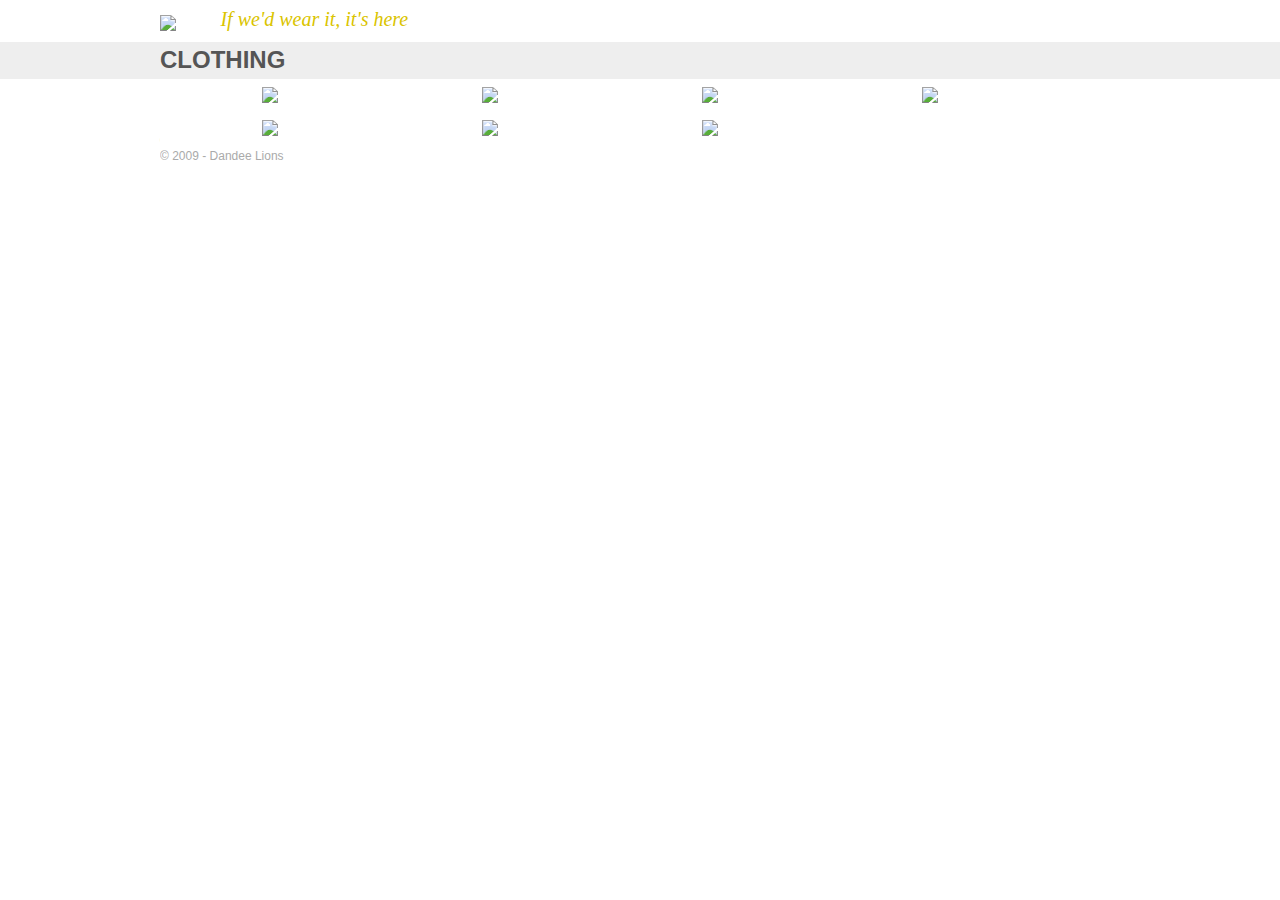
==== site/index.html @ 608c1c5a "Lots of new designs" ====
<!DOCTYPE html PUBLIC "-//W3C//DTD XHTML 1.0 Transitional//EN" "http://www.w3.org/TR/xhtml1/DTD/xhtml1-transitional.dtd">
<html>
  <head>
    <title>Dandee Lions : Clothing - If we'd wear it, it's here</title>
    <link href="stylesheets/application.css" media="all" rel="stylesheet" type="text/css"/><link href="stylesheets/960.css" media="all" rel="stylesheet" type="text/css"/><link href="stylesheets/reset-min.css" media="all" rel="stylesheet" type="text/css"/>
  </head>
  <body>
    <div id='header'>
      <div class='container_12 clearfix'>
        <img src='/images/dandee-lions-logo.png' />
        <span class='slogan'>If we'd wear it, it's here</span>
      </div>
    </div>
    <div id='navigation'>
      <div class='container_12 clearfix'>
        <span class='item'>Clothing</span>
      </div>
    </div>
    <div id='content'>
      <div class='container_12 clearfix'>
        <div class='design grid_3'>
          <img src='/images/designs/tm-logo-abdominal.png' />
        </div>
        <div class='design grid_3'>
          <img src='/images/designs/tax-payer.png' />
        </div>
        <div class='design grid_3'>
          <img src='/images/designs/ass-u-me.png' />
        </div>
        <div class='design grid_3'>
          <img src='/images/designs/word.png' />
        </div>
        <div class='design grid_3'>
          <img src='/images/designs/choosy-heretics.png' />
        </div>
        <div class='design grid_3'>
          <img src='/images/designs/life-without-pointers.png' />
        </div>
        <div class='design grid_3'>
          <img src='/images/designs/qr-code.png' />
        </div>
      </div>
    </div>
    <div id='footer'>
      <div class='container_12 clearfix'>
        &copy; 2009 - Dandee Lions
      </div>
    </div>
  </body>
</html>
---- site/stylesheets/application.css ----
body {
  font: normal 1em/1.5em 'Helvetica Neue', Helvetica, 'Liberation Sans', Arial, sans-serif; }

#header {
  padding: 1ex 0; }
  #header img {
    vertical-align: -20%; }
  #header .slogan {
    padding: 0 0 0 2em;
    font: italic 1.25em Georgia, serif;
    color: #dac400; }

#navigation {
  font-size: 1.5em;
  padding: .5ex 0;
  background-color: #eee; }
  #navigation .item {
    color: #555;
    text-transform: uppercase;
    font-weight: bold; }

#content .design {
  text-align: center;
  margin: 1ex 0; }

#footer {
  font-size: 75%;
  color: #aaa; }
---- site/stylesheets/960.css ----
/*
	960 Grid System ~ Core CSS.
	Learn more ~ http://960.gs/

	Licensed under GPL and MIT.
*/

/* `Containers
----------------------------------------------------------------------------------------------------*/

.container_12,
.container_16 {
	margin-left: auto;
	margin-right: auto;
	width: 960px;
}

/* `Grid >> Global
----------------------------------------------------------------------------------------------------*/

.grid_1,
.grid_2,
.grid_3,
.grid_4,
.grid_5,
.grid_6,
.grid_7,
.grid_8,
.grid_9,
.grid_10,
.grid_11,
.grid_12,
.grid_13,
.grid_14,
.grid_15,
.grid_16 {
	display: inline;
	float: left;
	margin-left: 10px;
	margin-right: 10px;
}

.container_12 .grid_3,
.container_16 .grid_4 {
	width: 220px;
}

.container_12 .grid_6,
.container_16 .grid_8 {
	width: 460px;
}

.container_12 .grid_9,
.container_16 .grid_12 {
	width: 700px;
}

.container_12 .grid_12,
.container_16 .grid_16 {
	width: 940px;
}

/* `Grid >> Children (Alpha ~ First, Omega ~ Last)
----------------------------------------------------------------------------------------------------*/

.alpha {
	margin-left: 0;
}

.omega {
	margin-right: 0;
}

/* `Grid >> 12 Columns
----------------------------------------------------------------------------------------------------*/

.container_12 .grid_1 {
	width: 60px;
}

.container_12 .grid_2 {
	width: 140px;
}

.container_12 .grid_4 {
	width: 300px;
}

.container_12 .grid_5 {
	width: 380px;
}

.container_12 .grid_7 {
	width: 540px;
}

.container_12 .grid_8 {
	width: 620px;
}

.container_12 .grid_10 {
	width: 780px;
}

.container_12 .grid_11 {
	width: 860px;
}

/* `Grid >> 16 Columns
----------------------------------------------------------------------------------------------------*/

.container_16 .grid_1 {
	width: 40px;
}

.container_16 .grid_2 {
	width: 100px;
}

.container_16 .grid_3 {
	width: 160px;
}

.container_16 .grid_5 {
	width: 280px;
}

.container_16 .grid_6 {
	width: 340px;
}

.container_16 .grid_7 {
	width: 400px;
}

.container_16 .grid_9 {
	width: 520px;
}

.container_16 .grid_10 {
	width: 580px;
}

.container_16 .grid_11 {
	width: 640px;
}

.container_16 .grid_13 {
	width: 760px;
}

.container_16 .grid_14 {
	width: 820px;
}

.container_16 .grid_15 {
	width: 880px;
}

/* `Prefix Extra Space >> Global
----------------------------------------------------------------------------------------------------*/

.container_12 .prefix_3,
.container_16 .prefix_4 {
	padding-left: 240px;
}

.container_12 .prefix_6,
.container_16 .prefix_8 {
	padding-left: 480px;
}

.container_12 .prefix_9,
.container_16 .prefix_12 {
	padding-left: 720px;
}

/* `Prefix Extra Space >> 12 Columns
----------------------------------------------------------------------------------------------------*/

.container_12 .prefix_1 {
	padding-left: 80px;
}

.container_12 .prefix_2 {
	padding-left: 160px;
}

.container_12 .prefix_4 {
	padding-left: 320px;
}

.container_12 .prefix_5 {
	padding-left: 400px;
}

.container_12 .prefix_7 {
	padding-left: 560px;
}

.container_12 .prefix_8 {
	padding-left: 640px;
}

.container_12 .prefix_10 {
	padding-left: 800px;
}

.container_12 .prefix_11 {
	padding-left: 880px;
}

/* `Prefix Extra Space >> 16 Columns
----------------------------------------------------------------------------------------------------*/

.container_16 .prefix_1 {
	padding-left: 60px;
}

.container_16 .prefix_2 {
	padding-left: 120px;
}

.container_16 .prefix_3 {
	padding-left: 180px;
}

.container_16 .prefix_5 {
	padding-left: 300px;
}

.container_16 .prefix_6 {
	padding-left: 360px;
}

.container_16 .prefix_7 {
	padding-left: 420px;
}

.container_16 .prefix_9 {
	padding-left: 540px;
}

.container_16 .prefix_10 {
	padding-left: 600px;
}

.container_16 .prefix_11 {
	padding-left: 660px;
}

.container_16 .prefix_13 {
	padding-left: 780px;
}

.container_16 .prefix_14 {
	padding-left: 840px;
}

.container_16 .prefix_15 {
	padding-left: 900px;
}

/* `Suffix Extra Space >> Global
----------------------------------------------------------------------------------------------------*/

.container_12 .suffix_3,
.container_16 .suffix_4 {
	padding-right: 240px;
}

.container_12 .suffix_6,
.container_16 .suffix_8 {
	padding-right: 480px;
}

.container_12 .suffix_9,
.container_16 .suffix_12 {
	padding-right: 720px;
}

/* `Suffix Extra Space >> 12 Columns
----------------------------------------------------------------------------------------------------*/

.container_12 .suffix_1 {
	padding-right: 80px;
}

.container_12 .suffix_2 {
	padding-right: 160px;
}

.container_12 .suffix_4 {
	padding-right: 320px;
}

.container_12 .suffix_5 {
	padding-right: 400px;
}

.container_12 .suffix_7 {
	padding-right: 560px;
}

.container_12 .suffix_8 {
	padding-right: 640px;
}

.container_12 .suffix_10 {
	padding-right: 800px;
}

.container_12 .suffix_11 {
	padding-right: 880px;
}

/* `Suffix Extra Space >> 16 Columns
----------------------------------------------------------------------------------------------------*/

.container_16 .suffix_1 {
	padding-right: 60px;
}

.container_16 .suffix_2 {
	padding-right: 120px;
}

.container_16 .suffix_3 {
	padding-right: 180px;
}

.container_16 .suffix_5 {
	padding-right: 300px;
}

.container_16 .suffix_6 {
	padding-right: 360px;
}

.container_16 .suffix_7 {
	padding-right: 420px;
}

.container_16 .suffix_9 {
	padding-right: 540px;
}

.container_16 .suffix_10 {
	padding-right: 600px;
}

.container_16 .suffix_11 {
	padding-right: 660px;
}

.container_16 .suffix_13 {
	padding-right: 780px;
}

.container_16 .suffix_14 {
	padding-right: 840px;
}

.container_16 .suffix_15 {
	padding-right: 900px;
}

/* `Clear Floated Elements
----------------------------------------------------------------------------------------------------*/

/* http://sonspring.com/journal/clearing-floats */

.clear {
	clear: both;
	display: block;
	overflow: hidden;
	width: 0;
	height: 0;
}

/* http://www.positioniseverything.net/easyclearing.html */

.clearfix:after {
	clear: both;
	content: '.';
	display: block;
	visibility: hidden;
	height: 0;
}

.clearfix {
	display: inline-block;
}

* html .clearfix {
	height: 1%;
}

.clearfix {
	display: block;
}
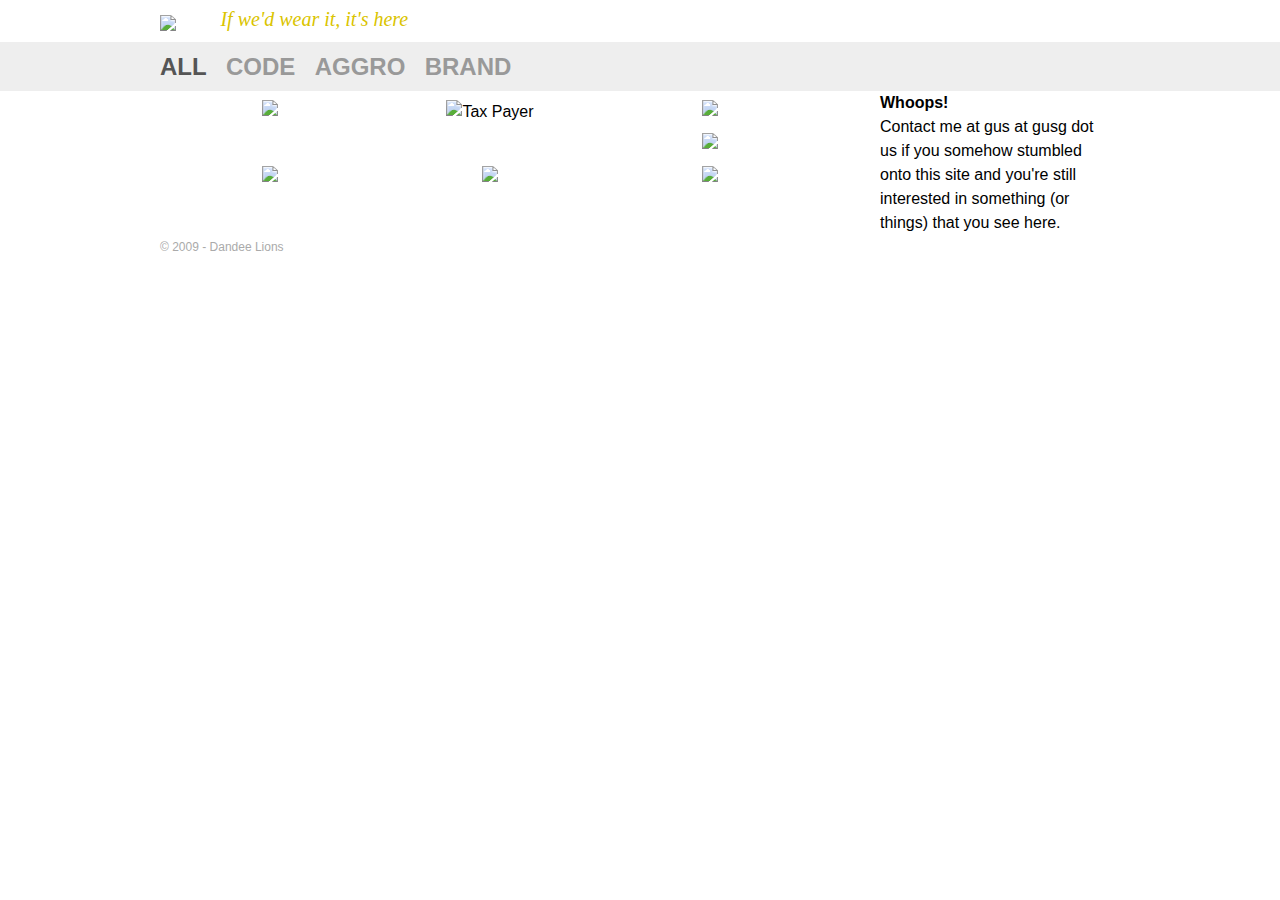
==== commit ce02a5e3: "Forgot to build last time" ====
--- a/site/index.html
+++ b/site/index.html
@@ -13,31 +13,40 @@
     </div>
     <div id='navigation'>
       <div class='container_12 clearfix'>
-        <span class='item'>Clothing</span>
+        <span class='filter active'>all</span>
+        <span class='filter'>code</span>
+        <span class='filter'>aggro</span>
+        <span class='filter'>brand</span>
       </div>
     </div>
     <div id='content'>
       <div class='container_12 clearfix'>
-        <div class='design grid_3'>
-          <img src='/images/designs/tm-logo-abdominal.png' />
+        <div class='grid_9 alpha'>
+          <div class='design grid_3 brand'>
+            <img src='/images/designs/tm-logo-abdominal.png' />
+          </div>
+          <div class='design grid_3 aggro'>
+            <img src='/images/designs/tax-payer.png' title='Tax Payer' />
+          </div>
+          <div class='design grid_3 code'>
+            <img src='/images/designs/ass-u-me.png' />
+          </div>
+          <div class='design grid_3 code'>
+            <img src='/images/designs/word.png' />
+          </div>
+          <div class='design grid_3 brand aggro'>
+            <img src='/images/designs/choosy-heretics.png' />
+          </div>
+          <div class='design grid_3 code'>
+            <img src='/images/designs/life-without-pointers.png' />
+          </div>
+          <div class='design grid_3 brand'>
+            <img src='/images/designs/qr-code.png' />
+          </div>
         </div>
-        <div class='design grid_3'>
-          <img src='/images/designs/tax-payer.png' />
-        </div>
-        <div class='design grid_3'>
-          <img src='/images/designs/ass-u-me.png' />
-        </div>
-        <div class='design grid_3'>
-          <img src='/images/designs/word.png' />
-        </div>
-        <div class='design grid_3'>
-          <img src='/images/designs/choosy-heretics.png' />
-        </div>
-        <div class='design grid_3'>
-          <img src='/images/designs/life-without-pointers.png' />
-        </div>
-        <div class='design grid_3'>
-          <img src='/images/designs/qr-code.png' />
+        <div class='grid_3 omega'>
+          <h3>Whoops!</h3>
+          Contact me at gus at gusg dot us if you somehow stumbled onto this site and you're still interested in something (or things) that you see here.
         </div>
       </div>
     </div>
@@ -47,4 +56,5 @@
       </div>
     </div>
   </body>
+  <script language="javascript" src="javascripts/jquery-1.3.2.min.js" type="text/javascript"></script><script language="javascript" src="javascripts/design_filter.js" type="text/javascript"></script>
 </html>
--- a/site/stylesheets/application.css
+++ b/site/stylesheets/application.css
@@ -12,13 +12,19 @@
 
 #navigation {
   font-size: 1.5em;
-  padding: .5ex 0;
+  padding: 1ex 0;
   background-color: #eee; }
-  #navigation .item {
-    color: #555;
+  #navigation .filter {
+    cursor: pointer;
+    padding: 0 1ex 0 0;
     text-transform: uppercase;
-    font-weight: bold; }
+    font-weight: bold;
+    color: #999; }
+    #navigation .filter.active {
+      color: #555; }
 
+#content h3 {
+  font-weight: bold; }
 #content .design {
   text-align: center;
   margin: 1ex 0; }
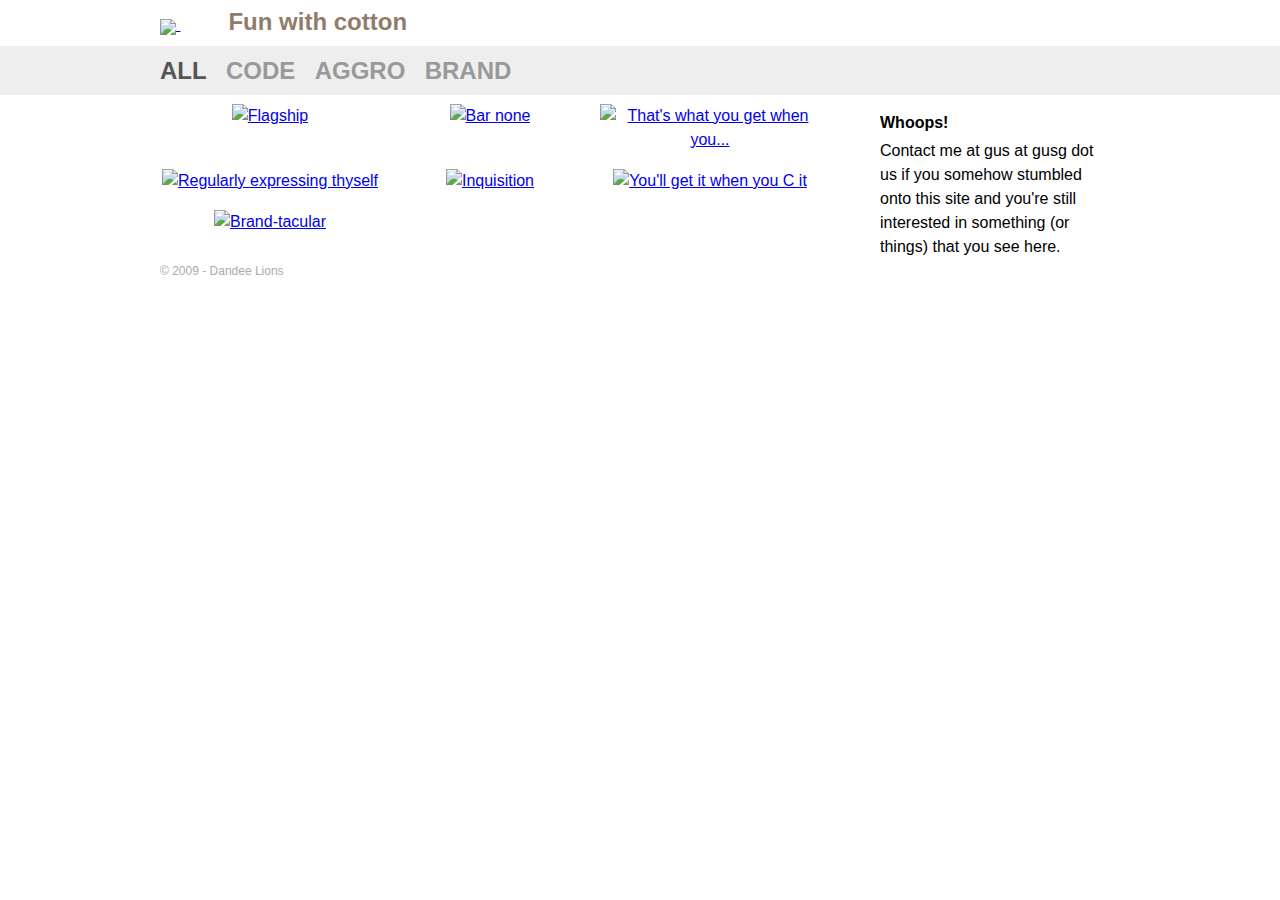
==== commit ae0bc9e2: "Added a bunch of design pages" ====
--- a/site/index.html
+++ b/site/index.html
@@ -1,14 +1,17 @@
+<?xml version='1.0' encoding='utf-8' ?>
 <!DOCTYPE html PUBLIC "-//W3C//DTD XHTML 1.0 Transitional//EN" "http://www.w3.org/TR/xhtml1/DTD/xhtml1-transitional.dtd">
 <html>
   <head>
-    <title>Dandee Lions : Clothing - If we'd wear it, it's here</title>
+    <title>Dandee Lions : Clothing - Fun with cotton</title>
     <link href="stylesheets/application.css" media="all" rel="stylesheet" type="text/css"/><link href="stylesheets/960.css" media="all" rel="stylesheet" type="text/css"/><link href="stylesheets/reset-min.css" media="all" rel="stylesheet" type="text/css"/>
   </head>
   <body>
     <div id='header'>
       <div class='container_12 clearfix'>
-        <img src='/images/dandee-lions-logo.png' />
-        <span class='slogan'>If we'd wear it, it's here</span>
+        <a href='/'>
+          <img src='/images/dandee-lions-logo.png' />
+        </a>
+        <span class='slogan'>Fun with cotton</span>
       </div>
     </div>
     <div id='navigation'>
@@ -23,25 +26,39 @@
       <div class='container_12 clearfix'>
         <div class='grid_9 alpha'>
           <div class='design grid_3 brand'>
-            <img src='/images/designs/tm-logo-abdominal.png' />
+            <a href='/designs/tm-logo-abdominal'>
+              <img src='/images/designs/tm-logo-abdominal.png' title='Flagship' />
+            </a>
           </div>
           <div class='design grid_3 aggro'>
-            <img src='/images/designs/tax-payer.png' title='Tax Payer' />
+            <a href='/designs/tax-payer'>
+              <img src='/images/designs/tax-payer.png' title='Bar none' />
+            </a>
           </div>
           <div class='design grid_3 code'>
-            <img src='/images/designs/ass-u-me.png' />
+            <a href='/designs/ass-u-me'>
+              <img src='/images/designs/ass-u-me.png' title="That's what you get when you..." />
+            </a>
           </div>
           <div class='design grid_3 code'>
-            <img src='/images/designs/word.png' />
+            <a href='/designs/word'>
+              <img src='/images/designs/word.png' title='Regularly expressing thyself' />
+            </a>
           </div>
           <div class='design grid_3 brand aggro'>
-            <img src='/images/designs/choosy-heretics.png' />
+            <a href='/designs/choosy-heretics'>
+              <img src='/images/designs/choosy-heretics.png' title='Inquisition' />
+            </a>
           </div>
           <div class='design grid_3 code'>
-            <img src='/images/designs/life-without-pointers.png' />
+            <a href='/designs/life-without-pointers'>
+              <img src='/images/designs/life-without-pointers.png' title="You'll get it when you C it" />
+            </a>
           </div>
           <div class='design grid_3 brand'>
-            <img src='/images/designs/qr-code.png' />
+            <a href='/designs/qr-code'>
+              <img src='/images/designs/qr-code.png' title='Brand-tacular' />
+            </a>
           </div>
         </div>
         <div class='grid_3 omega'>
--- a/site/stylesheets/application.css
+++ b/site/stylesheets/application.css
@@ -7,27 +7,41 @@
     vertical-align: -20%; }
   #header .slogan {
     padding: 0 0 0 2em;
-    font: italic 1.25em Georgia, serif;
-    color: #dac400; }
+    font: bold normal 1.5em'Helvetica Neue', Helvetica, 'Liberation Sans', Arial, sans-serif;
+    color: #917b6b; }
 
 #navigation {
   font-size: 1.5em;
   padding: 1ex 0;
   background-color: #eee; }
-  #navigation .filter {
+  #navigation a, #navigation a:visited, #navigation .filter {
     cursor: pointer;
     padding: 0 1ex 0 0;
     text-transform: uppercase;
+    text-decoration: none;
     font-weight: bold;
     color: #999; }
-    #navigation .filter.active {
+    #navigation a.active,     #navigation a:visited.active,     #navigation .filter.active {
       color: #555; }
+    #navigation a:hover,     #navigation a:visited:hover,     #navigation .filter:hover {
+      color: #bbb; }
 
+#content h1 {
+  font-weight: bold;
+  font-size: 2em;
+  padding: 1ex 0 .5ex 0;
+  margin: 0 0 .5ex 0;
+  color: #555; }
 #content h3 {
+  padding: 1em 0 .5ex 0;
   font-weight: bold; }
 #content .design {
   text-align: center;
   margin: 1ex 0; }
+#content .label {
+  font-weight: bold; }
+#content p {
+  padding: 1ex 0; }
 
 #footer {
   font-size: 75%;
